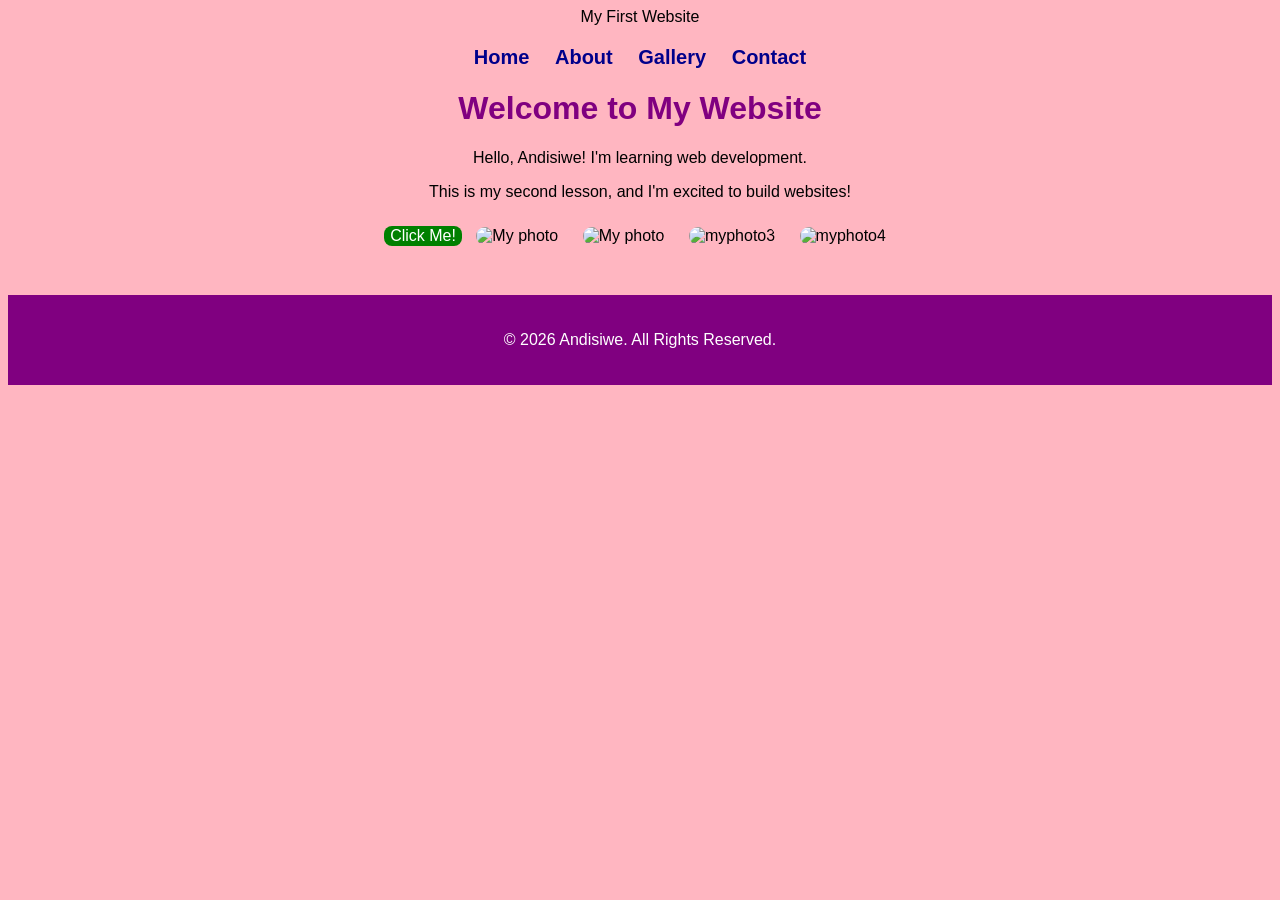
==== index.html @ c0d6e2ef "Add files via upload" ====
<!DOCTYPE html>
<html>
    <head>
        <meta charset="UTF-8"
        <title>My First Website</title>

        <link rel="stylesheet"
        href="style.css">
    </head>

    <style>
        .container {
            width: 90%;
            margin: auto;
        }

body {
    background-color: lightpink;
    font-family: Arial, sans-serif;
    text-align: center;
}

h1 {
    color: purple;
}

button {
    cursor: pointer;
    transition: 0.3s;
    background-color: green;
    color: white;
    padding: 1opx 20px;
    border: none;
    border-radius: 8px;
    font-size: 16px;
}

button:hover {
    background-color: darkgreen;
    transform: scale(1.1);
}

nav { 
    margin: 20px;
    font-size: 20px;
}
nav a {
    text-decoration: none;
    color: darkblue;
    margin: 10px;
    font-weight: bold;
}

nav a:hover {
    color: red;
}

img{
    width: 250px;
    border-radius: 15px;
    margin: 10px;
    transition: transform 0.3s;
    cursor: pointer;
}

img:hover {
    transform: scale(1.08);
}

/* Fade-in animation */
@keyframes fadeIn {
    from {
        opacity: o;
        transform: translateY(-20px);
    }
    to {
        opacity: 1;
        transform: translateY(0);
    }
}

h1 {
    animation: fadeIn 1.5s ease-in-out;
}

p {
    animation: fadeIn 2s ease-in-out;
}

</style>
    </head>

    <body>
        <div class="container">

        </div>

        <nav>
            <a href="index.html">Home</a>
            <a href="about.html">About</a>
            <a href="#">Gallery</a>
            <a href="#">Contact</a>
        </nav>

        <h1 id="title">Welcome to My Website</h1>

        <p>Hello, Andisiwe! I'm learning web development.</p>

        <p>This is my second lesson, and I'm excited to build websites!</p>

        <button id="myButton">Click Me!</button>

    <img src="images/myphoto1.jpeg" alt="My photo" width="250">

    <img src="images/myphoto2.jpeg" alt="My photo" width="250">

    <img src="images/myphoto3.jpeg" alt="myphoto3" width="250">

    <img src="images/myphoto4.jpeg" alt="myphoto4" width="250">

    <footer> <p> &copy; 2026 Andisiwe. All Rights Reserved.</p>
    </footer>

    <script src="script.js"></script>
    </body>
---- style.css ----
body {
background-color: lightpink;
    font-family: Arial, sans-serif;
    text-align: center;
}

h1 {
    color: purple;
}

button {
    cursor: pointer;
    transition: 0.3s;
    background-color: green;
    color: white;
    padding: 1opx 20px;
    border: none;
    border-radius: 8px;
    font-size: 16px;
}

button:hover {
    background-color: darkgreen;
    transform: scale(1.1);
}

nav { 
    margin: 20px;
    font-size: 20px;
}
nav a {
    text-decoration: none;
    color: darkblue;
    margin: 10px;
    font-weight: bold;
}

nav a:hover {
    color: red;
}

img{
    width: 250px;
    border-radius: 15px;
    margin: 10px;
    transition: transform 0.3s;
    cursor: pointer;
}

img:hover {
    transform: scale(1.08);
}

footer{
    margin-top: 40px;
    padding: 20px;
    background-color: purple;
    color: white;
}
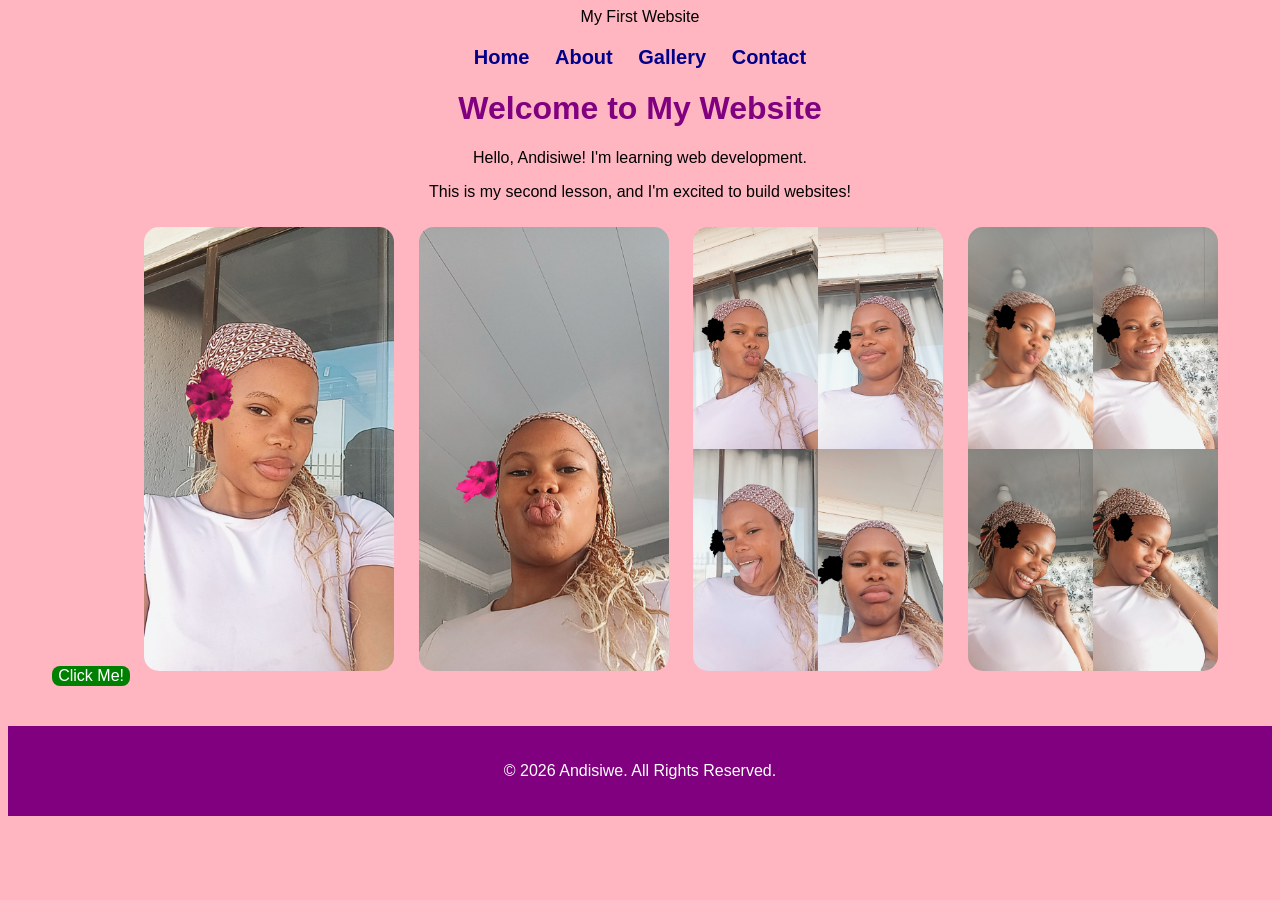
==== commit 054de18d: "Refactor index.html for proper syntax and styles Fixed HTML structure and corrected CSS styles." ====
--- a/index.html
+++ b/index.html
@@ -110,13 +110,13 @@
 
         <button id="myButton">Click Me!</button>
 
-    <img src="images/myphoto1.jpeg" alt="My photo" width="250">
+    <img src="myphoto1.jpeg" alt="My photo" width="250">
 
-    <img src="images/myphoto2.jpeg" alt="My photo" width="250">
+    <img src="myphoto2.jpeg" alt="My photo" width="250">
 
-    <img src="images/myphoto3.jpeg" alt="myphoto3" width="250">
+    <img src="myphoto3.jpeg" alt="myphoto3" width="250">
 
-    <img src="images/myphoto4.jpeg" alt="myphoto4" width="250">
+    <img src="myphoto4.jpeg" alt="myphoto4" width="250">
 
     <footer> <p> &copy; 2026 Andisiwe. All Rights Reserved.</p>
     </footer>
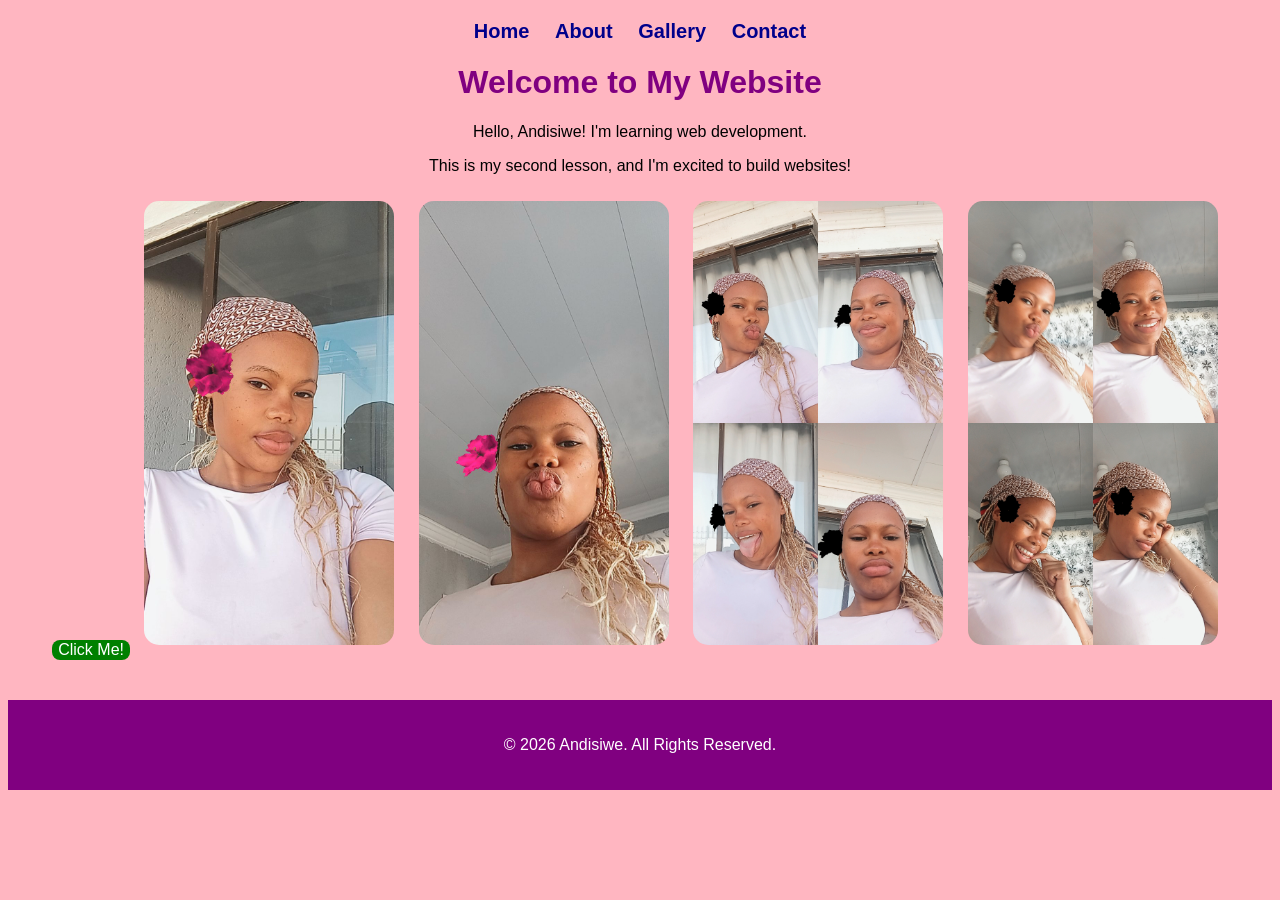
==== commit 9322e0d8: "Update index.html" ====
--- a/index.html
+++ b/index.html
@@ -1,7 +1,7 @@
 <!DOCTYPE html>
 <html>
     <head>
-        <meta charset="UTF-8"
+        <meta charset="UTF-8">
         <title>My First Website</title>
 
         <link rel="stylesheet"
